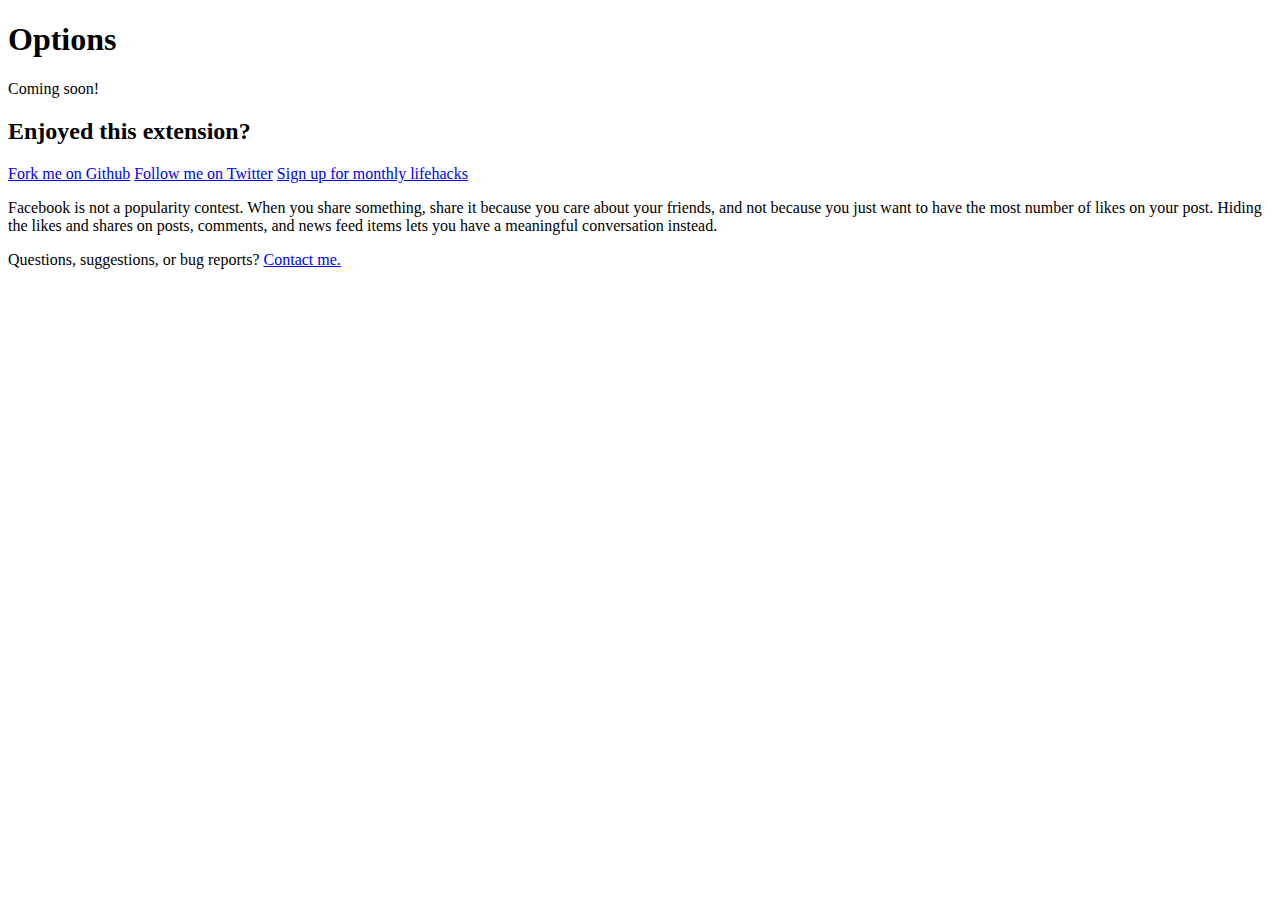
==== Chrome Extension/popup.html @ ce65ec67 "Fully hides notifications!" ====
<!doctype html>
<html>
<head>
    <link rel='stylesheet' type='text/css' href='css/popup.css'>
</head>
<body>
    <h1>Options</h1>
    <form name='options' id='options'>
        <p>Coming soon!</p>
        <!-- <span class='optionrow' >
            <input class='checkboxes' type='checkbox' name='traySetting' id='traySetting'>
            <label class='checkboxlabels' for='traySetting'>Hide notifications for likes</label>
            <span class='savedconfirmation' id='traySaved'>Saved!</span><span class='errorsaving' id='trayError'>Can't save :(</span>
        </span>
        <span class='optionrow' >
            <input class='checkboxes' type='checkbox' name='toastSetting' id='toastSetting'>
            <label class='checkboxlabels' for='toastSetting'>Also hide all intrusive popup notifications</label>
            <span class='savedconfirmation' id='toastSaved'>Saved!</span><span class='errorsaving' id='toastError'>Can't save :(</span>
        </span>
        <span class='optionrow' >
            <input class='checkboxes' type='checkbox' name='pingSetting' id='pingSetting'>
            <label class='checkboxlabels' for='pingSetting'>Disable sounds for new notifications</label>
            <span class='savedconfirmation' id='pingSaved'>Saved!</span><span class='errorsaving' id='pingError'>Can't save :(</span>
        </span> -->
    </form>
    <h2>Enjoyed this extension?</h2>
    <a class='sharebuttons' href='http://github.com/Kortaggio/HideTheLikes' target='_blank'>Fork me on Github</a>
    <a class='sharebuttons' href='http://twitter.com/Kortaggio' target='_blank'>Follow me on Twitter</a>
    <a class='sharebuttons' href='http://tinyletter.com/Kortaggio' target='_blank'>Sign up for monthly lifehacks</a>
    <p>Facebook is not a popularity contest. When you share something, share it because you care about your friends, and not because you just want to have the most number of likes on your post. Hiding the likes and shares on posts, comments, and news feed items lets you have a meaningful conversation instead.</p>
    <p>Questions, suggestions, or bug reports? <a href='http://www.kortaggio.com/contact' target='_blank'>Contact me.</a></p>
    <script type='text/javascript' src='js/jquery-1.9.0.min.js'></script> <!-- Is there a way to avoid duplicate loading of the jQuery library? It's already loaded from the manifest -->
    <script type='text/javascript' src='js/formsaved.js'></script>
</body>
</html>
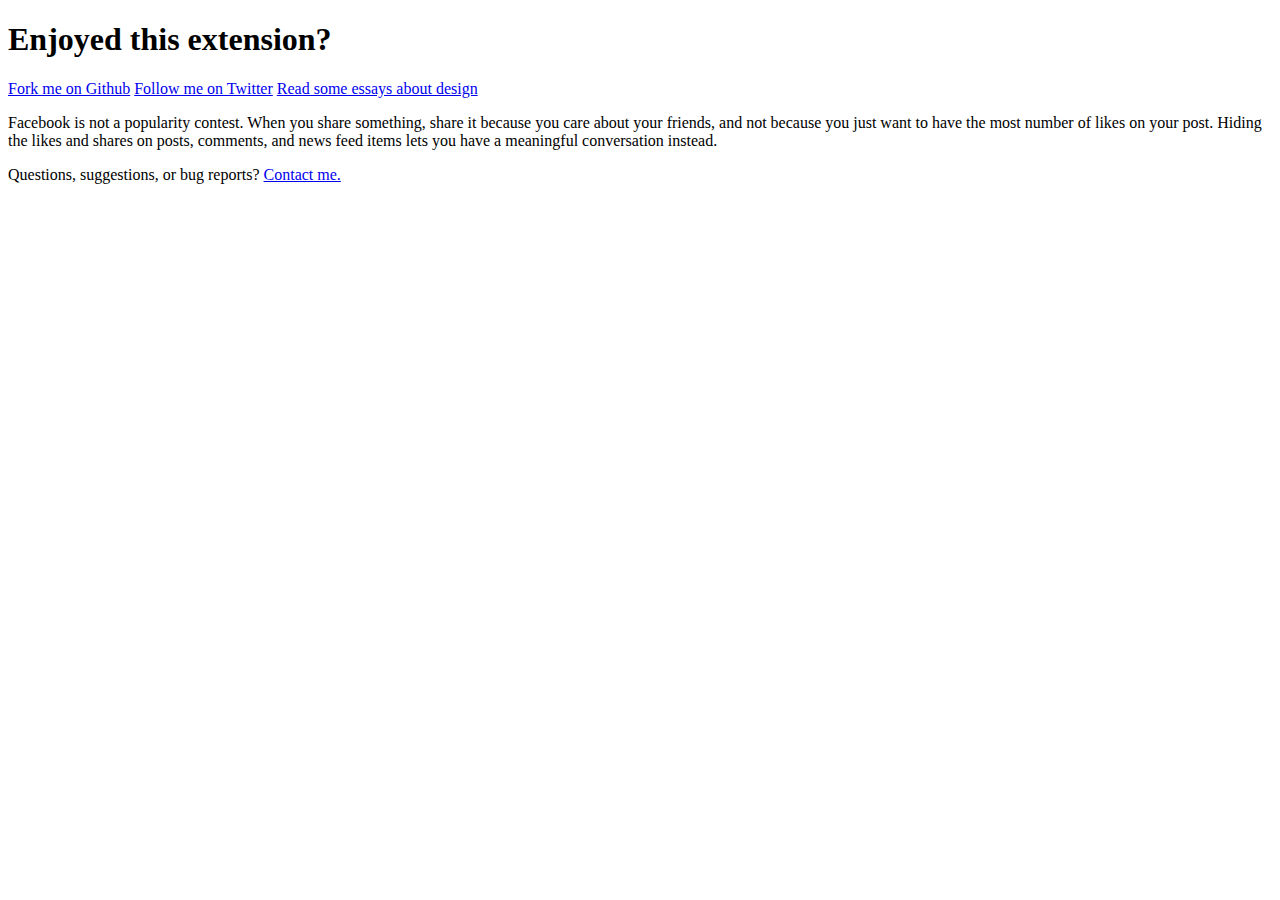
==== commit 6795eb2f: "Release 1.0" ====
--- a/Chrome Extension/popup.html
+++ b/Chrome Extension/popup.html
@@ -4,32 +4,12 @@
     <link rel='stylesheet' type='text/css' href='css/popup.css'>
 </head>
 <body>
-    <h1>Options</h1>
-    <form name='options' id='options'>
-        <p>Coming soon!</p>
-        <!-- <span class='optionrow' >
-            <input class='checkboxes' type='checkbox' name='traySetting' id='traySetting'>
-            <label class='checkboxlabels' for='traySetting'>Hide notifications for likes</label>
-            <span class='savedconfirmation' id='traySaved'>Saved!</span><span class='errorsaving' id='trayError'>Can't save :(</span>
-        </span>
-        <span class='optionrow' >
-            <input class='checkboxes' type='checkbox' name='toastSetting' id='toastSetting'>
-            <label class='checkboxlabels' for='toastSetting'>Also hide all intrusive popup notifications</label>
-            <span class='savedconfirmation' id='toastSaved'>Saved!</span><span class='errorsaving' id='toastError'>Can't save :(</span>
-        </span>
-        <span class='optionrow' >
-            <input class='checkboxes' type='checkbox' name='pingSetting' id='pingSetting'>
-            <label class='checkboxlabels' for='pingSetting'>Disable sounds for new notifications</label>
-            <span class='savedconfirmation' id='pingSaved'>Saved!</span><span class='errorsaving' id='pingError'>Can't save :(</span>
-        </span> -->
-    </form>
-    <h2>Enjoyed this extension?</h2>
+    <h1>Enjoyed this extension?</h1>
     <a class='sharebuttons' href='http://github.com/Kortaggio/HideTheLikes' target='_blank'>Fork me on Github</a>
     <a class='sharebuttons' href='http://twitter.com/Kortaggio' target='_blank'>Follow me on Twitter</a>
-    <a class='sharebuttons' href='http://tinyletter.com/Kortaggio' target='_blank'>Sign up for monthly lifehacks</a>
+    <a class='sharebuttons' href='http://blog.kortaggio.com' target='_blank'>Read some essays about design</a>
     <p>Facebook is not a popularity contest. When you share something, share it because you care about your friends, and not because you just want to have the most number of likes on your post. Hiding the likes and shares on posts, comments, and news feed items lets you have a meaningful conversation instead.</p>
-    <p>Questions, suggestions, or bug reports? <a href='http://www.kortaggio.com/contact' target='_blank'>Contact me.</a></p>
+    <p>Questions, suggestions, or bug reports? <a href='http://www.kortaggio.com/contact.html' target='_blank'>Contact me.</a></p>
     <script type='text/javascript' src='js/jquery-1.9.0.min.js'></script> <!-- Is there a way to avoid duplicate loading of the jQuery library? It's already loaded from the manifest -->
-    <script type='text/javascript' src='js/formsaved.js'></script>
 </body>
 </html>
